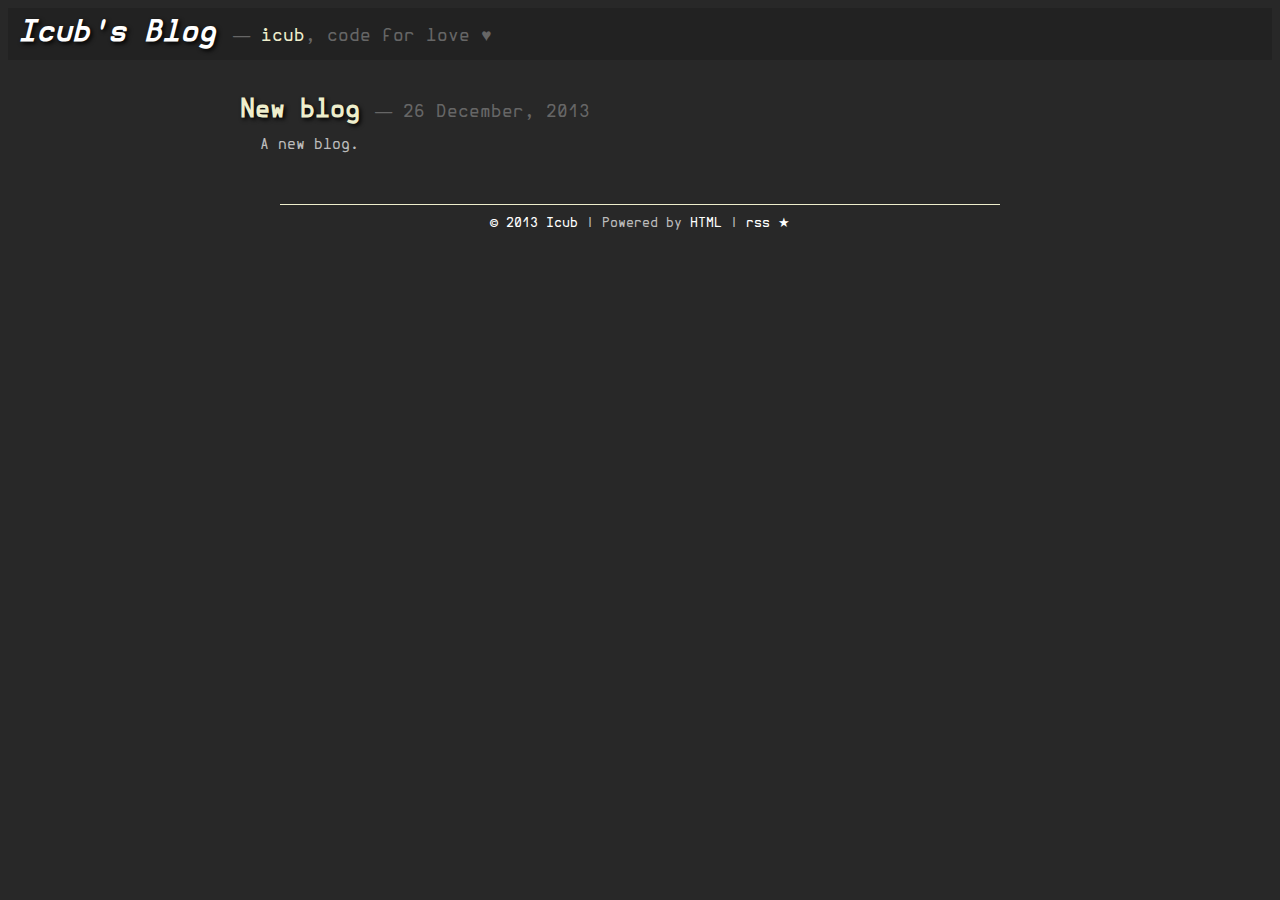
==== public/index.html @ fb844877 "move to ruby rack" ====
<!-- vim: set ft=html sw=2 ai fdm=marker: -->
<!DOCTYPE html>
<html>
  <head>
    <meta charset='utf-8'/>
    <link rel='stylesheet' href='/css/icub.css'/>
    <link rel='stylesheet' href='/css/code.css'/>
    <link rel='stylesheet' href='/css/phone.css' media='screen and (max-width: 540px)'/>
    <title>Icub's Blog</title>
  </head>
  <body>
    <header>
      <h1><a href='/'>Icub's Blog</a></h1> <h2>&mdash; <a href='/page/about.html'>icub</a>, code for love &hearts;</h2>
    </header>
    <div id='wrapper'>
      <section>
        <!-- New blog {{{ -->
        <h1>
          <a href='2013/12/new-blog.html'>New blog</a>
        </h1>
        <h2>
          &mdash; 26 December, 2013
        </h2>
        <article>
          <p>
            A new blog.
          </p>
        </article>
        <!-- }}} -->
      </section>
    </div>
    <div id='blank'></div>
    <footer>
      <a href='/'>&copy; 2013 Icub</a> | 
      Powered by <a href='http://www.w3.org/html/'>HTML</a> |
      <a href='rss/feed.xml'>rss &#9733;</a>
    </footer>
  </body>
</html>
---- css/icub.css ----
/* vim: set sw=4 ts=4 fdm:marker: */

/* COLORS DEFINITION:
 * - background -- #282828
 *
 */

/* font definitions {{{ */
@font-face {
    font-family: hermit;
    src: url(/css/fonts/hermit.otf);
    font-weight: normal;
    font-style: normal;
}
/* }}} */

/* Main blocks style {{{ */
body {
    background-color: #282828;
    color: #bbb;
    padding: 0;
    font-family: hermit, sans-serif;
    font-size: 90%;
}

#wrapper {
    width:80%;
    max-width:800px;
    padding:10px;
    margin:auto;
    margin-top:28px;
}

hr {
    width:40%;
    margin-left:0;
    margin-top:32px;
    border:1px solid #222;
}

header {
    background-color: #222;
    padding:10px;
}

footer {
    font-size:90%;
    text-align:center;
    margin:auto;
    width:70%;
    max-width:700px;
    border-top:1px solid #eec;
    padding: 10px;
}

footer a {
    color: #fff;
}

article {
    margin:0;
    padding-left:20px;
    margin-bottom:20px;
}

#blank {
    height:100%;
    padding:10px;
}
/* }}} */

/* Titles and headers {{{ */
h1, h2, h3, h4, h5, h6 {
    font-family: hermit, sans-serif;
}

h1, h3 {
    color:#fff;
    display:inline;
    text-shadow: 2px 2px 4px #000;
}

h2 {
    color: #666;
    display:inline;
    font-weight:normal;
    font-size:120%;
}

header h1 {
    font-size:200%;
    font-style:italic;
    margin-right:8px;
}

section h1 {
    font-size:170%;
}

section h3 {
    display:block;
    font-size:150%;
}
/* }}} */

/* Links {{{ */
a {
    color: #eec;
    text-decoration:none;
}

a:hover {
    text-decoration:underline;
}

a:visited {
    text-decoration:line-through;
}

header h1 a {
    color:white;
}

header h1 a:hover {
    text-decoration:none;
    text-shadow:0px 0px 2px white;
}
/* }}} */

/* Tables {{{ */
table {
    border-collapse:collapse;
    border:1px solid #222;
    margin-top:8px;
    margin-bottom:8px;
}

table td, table th {
    padding:4px;
}

td {
    border:1px solid #222;
}

th {
    background-color:#222;
    color:#fff;
    font-weight:normal;
}
/* }}} */

/* Coding style (<code>) {{{ */
code {
    color:inherit;
    font-family:hermit;
    font-size:90%;
}

pre {
    color:inherit;
    background-color:#222;
    font:inherit;
    font-size:inherit;
    padding:10px;
    border-radius:10px;
    margin-top:4px;
    max-height:200px;
    overflow:auto;
}

pre hr {
    width:100%;
    margin:0;
    margin-top:4px;
    border:1px dashed #222;
}
/* }}} */

/* Text Formatting {{{ */
strong {
    color: #fff;
    font-weight:normal;
}

em {
    font-style:italic;
    text-decoration:underline;
}

blockquote, q {
    color:#666;
    font-style:italic;
}

blockquote {
    border-left: 8px solid #eec;
    padding-left: 8px;
}

.smiley {
    font-style:normal;
    font-family:sans-serif;
    font-size:80%;
    padding-left:2px;
    padding-right:2px;
    border:1px solid #bbb;
    border-radius:6px;
    transform:rotate(90deg);
}
/* }}} */

/* Images and associated text {{{ */
img {
    width:30%;
    vertical-align:top;
    display:inline-block;
    box-shadow:0px 0px 10px #222;
    border-radius:4px;
    margin:auto;
    margin-top:8px;
}

img.a_img:hover {
    box-shadow:0px 0px 10px #fff;
}

a.a_img:hover {
    text-decoration:none;
}
/* }}} */

/* Comment images - use with <span> or <div> */
.caption {
    width:40%;
    font-style:italic;
    font-size:80%;
    display:inline-block;
    margin-left:20px;
    margin-top:30px;
}

/* }}} */
---- css/code.css ----
.Comment { color: #aaa; }
.Constant { color: #c67; }
.Function { color: #333; }
.Special { color: #cf2; }
.Statement { color: #fff; }
.PreProc { color: #654; }
.String { color: #eea; }
.Type { color: #654; }
---- css/phone.css ----
/* vim: set sw=4 ts=4 fdm=marker: */

section h2 {
    display:inline;
}

a:hover {
    text-decoration:none;
}

a:active {
    text-decoration:none;
}

img {
    width:60%;
}

.caption {
    width:30%;
}
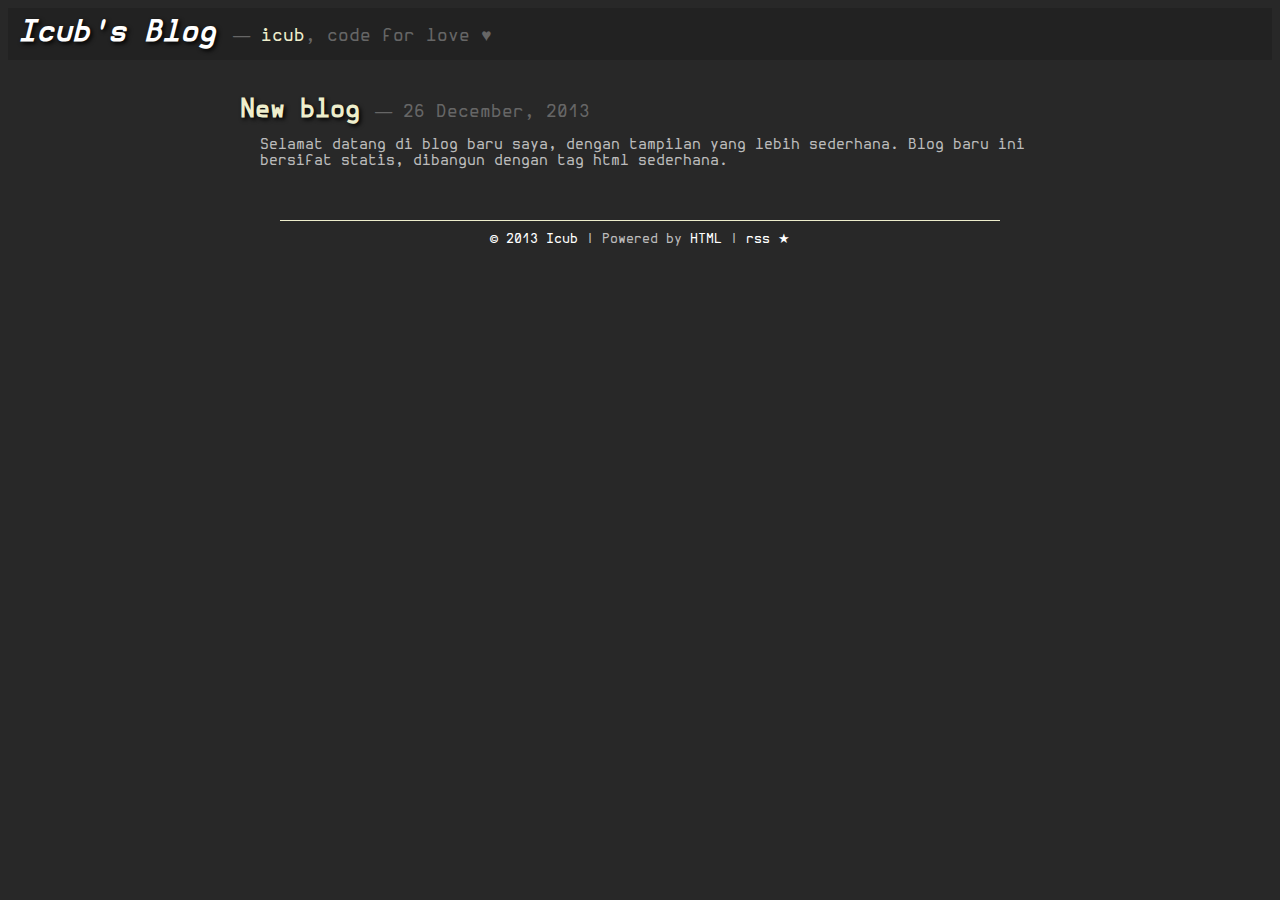
==== commit 5d172e30: "edit first post and add more cool stuff" ====
--- a/public/index.html
+++ b/public/index.html
@@ -16,14 +16,16 @@
       <section>
         <!-- New blog {{{ -->
         <h1>
-          <a href='2013/12/new-blog.html'>New blog</a>
+          <a href='/blog/2013/12/new-blog.html'>New blog</a>
         </h1>
         <h2>
           &mdash; 26 December, 2013
         </h2>
         <article>
           <p>
-            A new blog.
+            Selamat datang di blog baru saya, dengan tampilan yang lebih
+            sederhana. Blog baru ini bersifat statis, dibangun dengan tag
+            html sederhana.
           </p>
         </article>
         <!-- }}} -->
